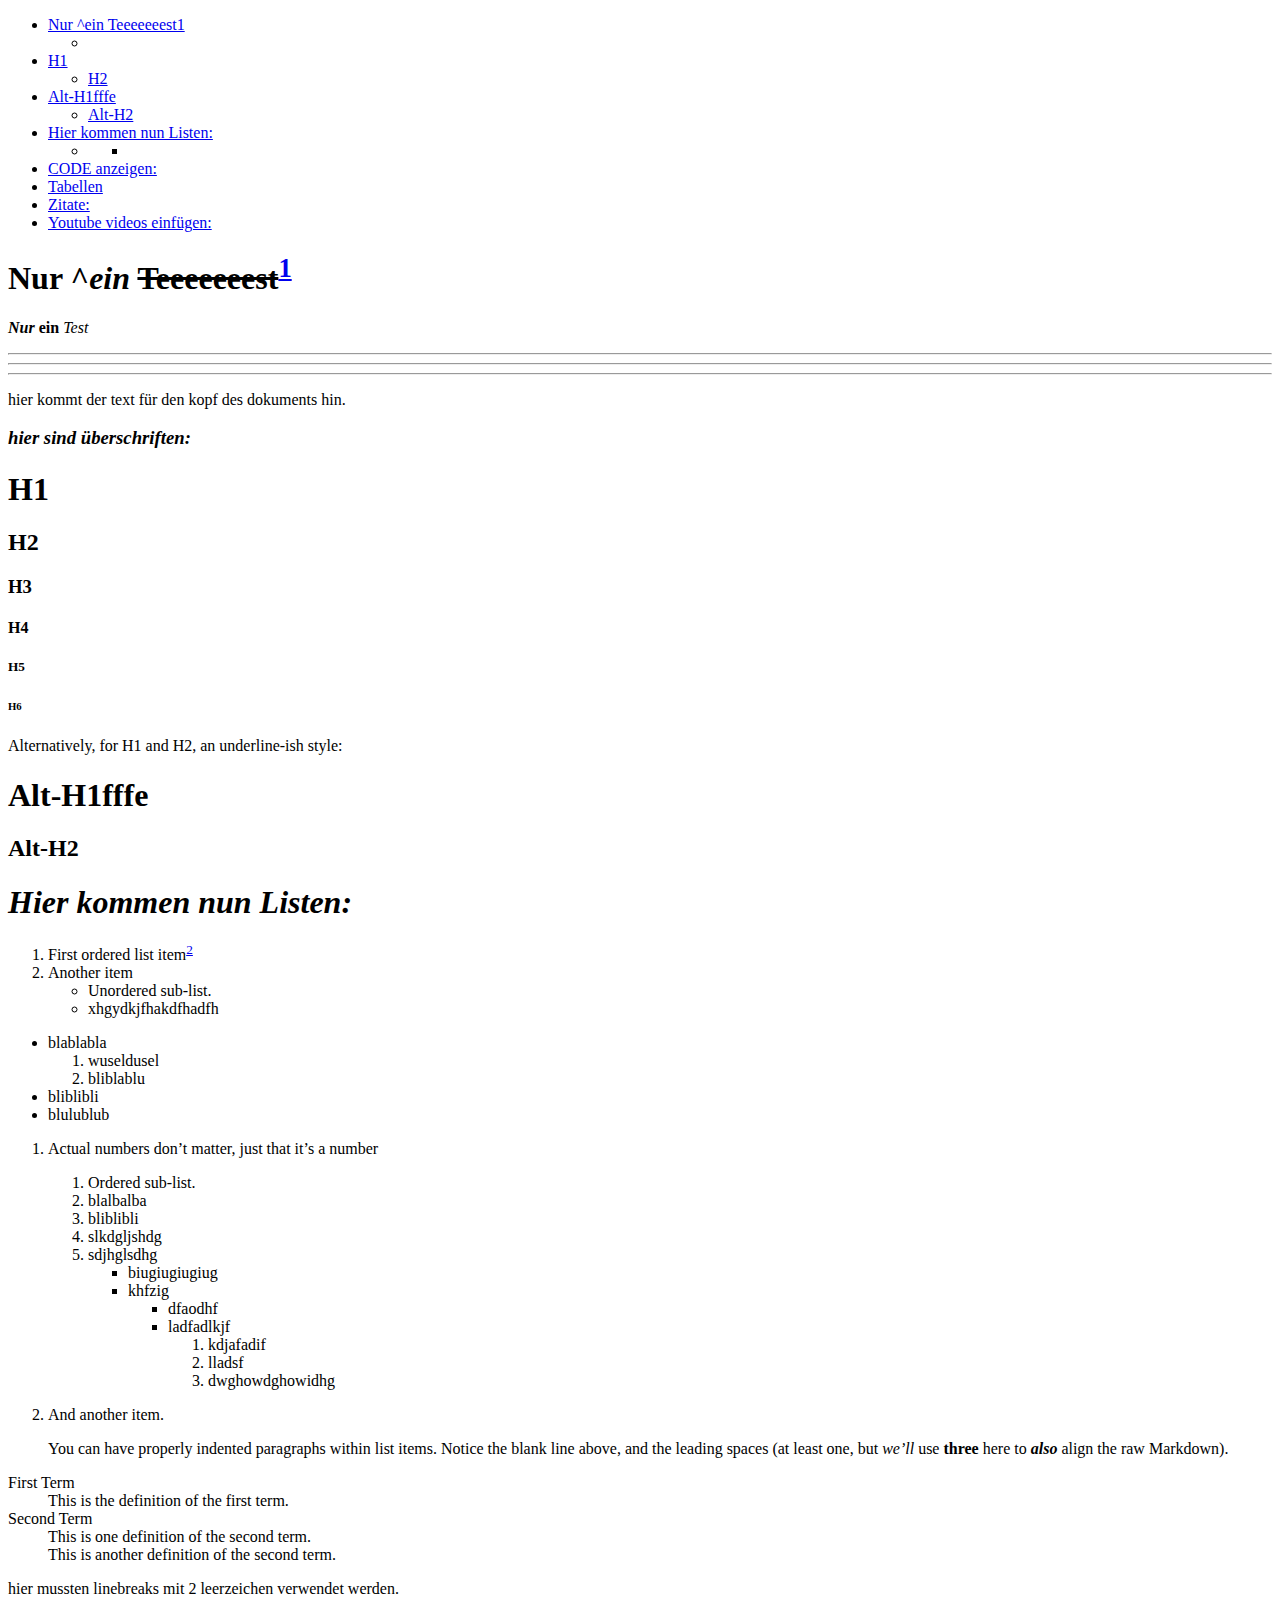
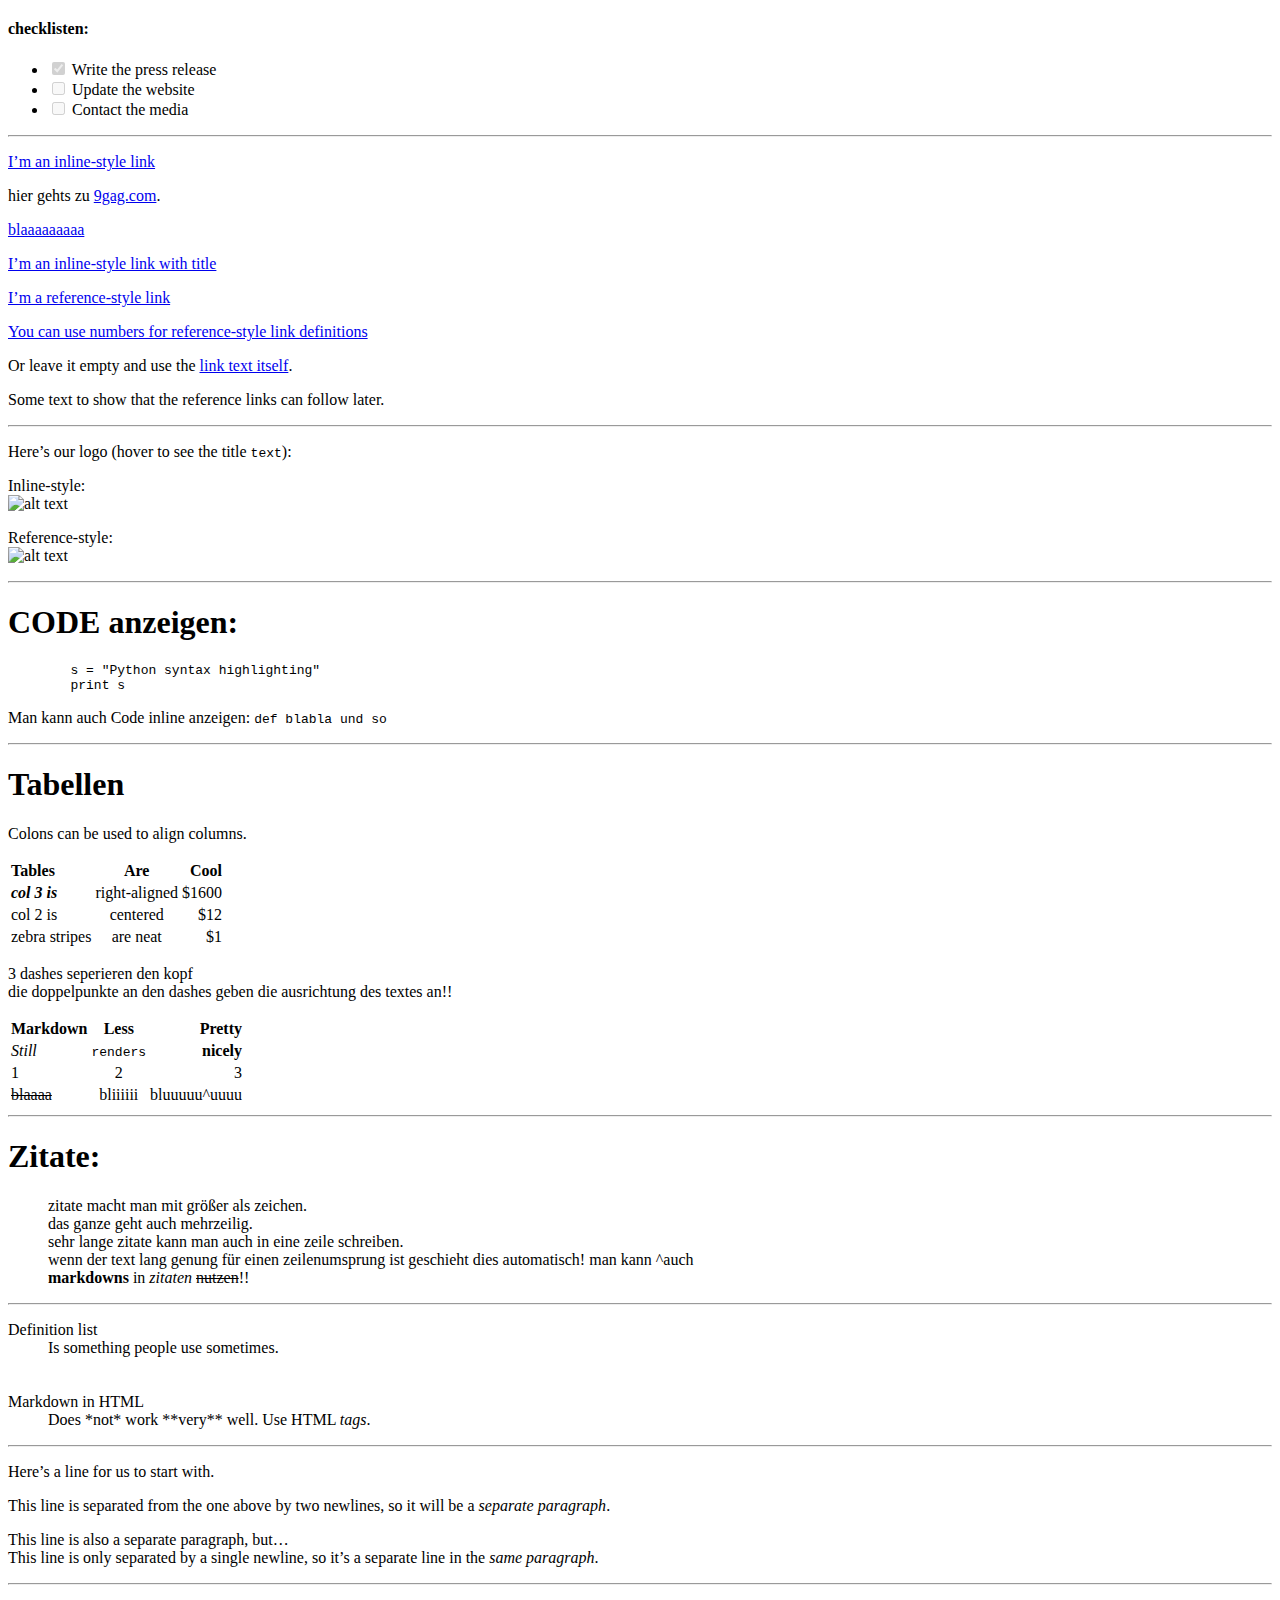
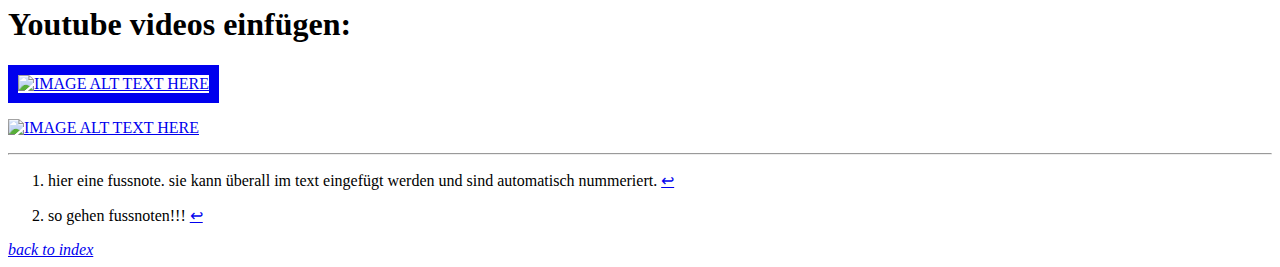
==== nureintest.html @ 50aa15b5 "Update nureintest.html" ====
﻿<!DOCTYPE html>
<html>

<head>
  <meta charset="utf-8">
  <meta name="viewport" content="width=device-width, initial-scale=1.0">
  <title>nureintest</title>
  <link rel="stylesheet" href="https://stackedit.io/style.css" />
</head>

<body class="stackedit">
  <div class="stackedit__left">
    <div class="stackedit__toc">
      
<ul>
<li><a href="#nur-ein-teeeeeeest">Nur ^ein Teeeeeeest1</a>
<ul>
<li></li>
</ul>
</li>
<li><a href="#h1">H1</a>
<ul>
<li><a href="#h2">H2</a></li>
</ul>
</li>
<li><a href="#alt-h1fffe">Alt-H1fffe</a>
<ul>
<li><a href="#alt-h2">Alt-H2</a></li>
</ul>
</li>
<li><a href="#hier-kommen-nun-listen">Hier kommen nun Listen:</a>
<ul>
<li>
<ul>
<li></li>
</ul>
</li>
</ul>
</li>
<li><a href="#code-anzeigen">CODE anzeigen:</a></li>
<li><a href="#tabellen">Tabellen</a></li>
<li><a href="#zitate">Zitate:</a></li>
<li><a href="#youtube-videos-einfügen">Youtube videos einfügen:</a></li>
</ul>

    </div>
  </div>
  <div class="stackedit__right">
    <div class="stackedit__html">
      <h1 id="nur-ein-teeeeeeest"><strong>Nur ^<em>ein</em> <s>Teeeeeeest</s></strong><sup class="footnote-ref"><a href="#fn1" id="fnref1">1</a></sup></h1>
<p><em><strong>Nur</strong></em> <strong>ein</strong> <em>Test</em></p>
<hr>
<hr>
<hr>
<p>hier kommt der text für den kopf des dokuments hin.</p>
<h3 id="hier-sind-überschriften"><em><strong>hier sind überschriften:</strong></em></h3>
<h1 id="h1">H1</h1>
<h2 id="h2">H2</h2>
<h3 id="h3">H3</h3>
<h4 id="h4">H4</h4>
<h5 id="h5">H5</h5>
<h6 id="h6">H6</h6>
<p>Alternatively, for H1 and H2, an underline-ish style:</p>
<h1 id="alt-h1fffe">Alt-H1fffe</h1>
<h2 id="alt-h2">Alt-H2</h2>
<h1 id="hier-kommen-nun-listen"><em><strong>Hier kommen nun Listen:</strong></em></h1>
<ol>
<li>First ordered list item<sup class="footnote-ref"><a href="#fn2" id="fnref2">2</a></sup></li>
<li>Another item
<ul>
<li>Unordered sub-list.</li>
</ul>
<ul>
<li>xhgydkjfhakdfhadfh</li>
</ul>
</li>
</ol>
<ul>
<li>blablabla
<ol>
<li>wuseldusel</li>
<li>bliblablu</li>
</ol>
</li>
<li>bliblibli</li>
<li>blulublub</li>
</ul>
<ol>
<li>
<p>Actual numbers don’t matter, just that it’s a number</p>
<ol>
<li>Ordered sub-list.</li>
<li>blalbalba</li>
<li>bliblibli</li>
<li>slkdgljshdg</li>
<li>sdjhglsdhg
<ul>
<li>biugiugiugiug</li>
<li>khfzig
<ul>
<li>dfaodhf</li>
<li>ladfadlkjf
<ol>
<li>kdjafadif</li>
<li>lladsf</li>
<li>dwghowdghowidhg</li>
</ol>
</li>
</ul>
</li>
</ul>
</li>
</ol>
</li>
<li>
<p>And another item.</p>
<p>You can have properly indented paragraphs within list items. Notice the blank line above, and the leading spaces (at least one, but <em>we’ll</em> use <strong>three</strong> here to <em><strong>also</strong></em> align the raw Markdown).</p>
</li>
</ol>
<dl>
<dt>First Term</dt>
<dd>This is the definition of the first term.</dd>
<dt>Second Term</dt>
<dd>This is one definition of the second term.</dd>
<dd>This is another definition of the second term.</dd>
</dl>
<p>hier mussten linebreaks mit 2 leerzeichen verwendet werden.</p>
<h4 id="checklisten">checklisten:</h4>
<ul>
<li class="task-list-item"><input type="checkbox" class="task-list-item-checkbox" checked="true" disabled=""> Write the press release</li>
<li class="task-list-item"><input type="checkbox" class="task-list-item-checkbox" disabled=""> Update the website</li>
<li class="task-list-item"><input type="checkbox" class="task-list-item-checkbox" disabled=""> Contact the media</li>
</ul>
<hr>
<p><a href="https://www.google.com">I’m an inline-style link</a></p>
<p>hier gehts zu <a href="9gag.com">9gag.com</a>.</p>
<p><a href="9gag.de">blaaaaaaaaa</a></p>
<p><a href="https://www.google.com" title="Google's Homepage">I’m an inline-style link with title</a></p>
<p><a href="https://www.mozilla.org">I’m a reference-style link</a></p>
<p><a href="http://slashdot.org">You can use numbers for reference-style link definitions</a></p>
<p>Or leave it empty and use the <a href="http://www.reddit.com">link text itself</a>.</p>
<p>Some text to show that the reference links can follow later.</p>
<hr>
<p>Here’s our logo (hover to see the title <code>text</code>):</p>
<p>Inline-style:<br>
<img src="https://github.com/adam-p/markdown-here/raw/master/src/common/images/icon48.png" alt="alt text" title="google.de"></p>
<p>Reference-style:<br>
<img src="https://github.com/adam-p/markdown-here/raw/master/src/common/images/icon48.png" alt="alt text" title="Logo Title Text 2 bliiiiiiiiiiii"></p>
<hr>
<h1 id="code-anzeigen"><strong>CODE anzeigen:</strong></h1>
<pre class=" language-python"><code class="prism  language-python">	s <span class="token operator">=</span> <span class="token string">"Python syntax highlighting"</span>
	<span class="token keyword">print</span> s
</code></pre>
<p>Man kann auch Code inline anzeigen: <code>def blabla und so</code></p>
<hr>
<h1 id="tabellen"><strong>Tabellen</strong></h1>
<p>Colons can be used to align columns.</p>

<table>
<thead>
<tr>
<th align="left">Tables</th>
<th align="center">Are</th>
<th align="right">Cool</th>
</tr>
</thead>
<tbody>
<tr>
<td align="left"><em><strong>col 3 is</strong></em></td>
<td align="center">right-aligned</td>
<td align="right">$1600</td>
</tr>
<tr>
<td align="left">col 2 is</td>
<td align="center">centered</td>
<td align="right">$12</td>
</tr>
<tr>
<td align="left">zebra stripes</td>
<td align="center">are neat</td>
<td align="right">$1</td>
</tr>
</tbody>
</table><p>3 dashes seperieren den kopf<br>
die doppelpunkte an den dashes geben die ausrichtung des textes an!!</p>

<table>
<thead>
<tr>
<th align="left">Markdown</th>
<th align="center">Less</th>
<th align="right">Pretty</th>
</tr>
</thead>
<tbody>
<tr>
<td align="left"><em>Still</em></td>
<td align="center"><code>renders</code></td>
<td align="right"><strong>nicely</strong></td>
</tr>
<tr>
<td align="left">1</td>
<td align="center">2</td>
<td align="right">3</td>
</tr>
<tr>
<td align="left"><s>blaaaa</s></td>
<td align="center">bliiiiii</td>
<td align="right">bluuuuu^uuuu</td>
</tr>
</tbody>
</table><hr>
<h1 id="zitate"><strong>Zitate:</strong></h1>
<blockquote>
<p>zitate macht man mit größer als zeichen.<br>
das ganze geht auch mehrzeilig.<br>
sehr lange zitate kann man auch in eine zeile schreiben.<br>
wenn der text lang genung für einen zeilenumsprung ist geschieht dies automatisch! man kann ^auch<br>
<strong>markdowns</strong> in <em>zitaten</em> <s>nutzen</s>!!</p>
</blockquote>
<hr>
<dl>
  <dt>Definition list</dt>
  <dd>Is something people use sometimes.</dd>
<br>
<br>
  <dt>Markdown in HTML</dt>
  <dd>Does *not* work **very** well. Use HTML <em>tags</em>.</dd>
</dl>
<hr>
<p>Here’s a line for us to start with.</p>
<p>This line is separated from the one above by two newlines, so it will be a <em>separate paragraph</em>.</p>
<p>This line is also a separate paragraph, but…<br>
This line is only separated by a single newline, so it’s a separate line in the <em>same paragraph</em>.</p>
<hr>
<h1 id="youtube-videos-einfügen"><strong>Youtube videos einfügen:</strong></h1>
<p><a href="http://www.youtube.com/watch?feature=player_embedded&amp;v=IO9XlQrEt2Y
" target="_blank"><img src="http://img.youtube.com/vi/IO9XlQrEt2Y/0.jpg" alt="IMAGE ALT TEXT HERE" width="50%" height="auto" border="10"></a></p>
<p><a href="http://www.youtube.com/watch?v=IO9XlQrEt2Y"><img src="http://img.youtube.com/vi/IO9XlQrEt2Y/0.jpg" alt="IMAGE ALT TEXT HERE"></a></p>
<hr class="footnotes-sep">
<section class="footnotes">
<ol class="footnotes-list">
<li id="fn1" class="footnote-item"><p>hier eine fussnote. sie kann überall im text eingefügt werden und sind automatisch nummeriert. <a href="#fnref1" class="footnote-backref">↩︎</a></p>
</li>
<li id="fn2" class="footnote-item"><p>so gehen fussnoten!!! <a href="#fnref2" class="footnote-backref">↩︎</a></p>
</li>
</ol>
</section>

    </div>
  </div>
<em><a href="file:///C:/Users/CC-Student/Desktop/web%20dev/index.html">back to index</a>
</body>

</html>
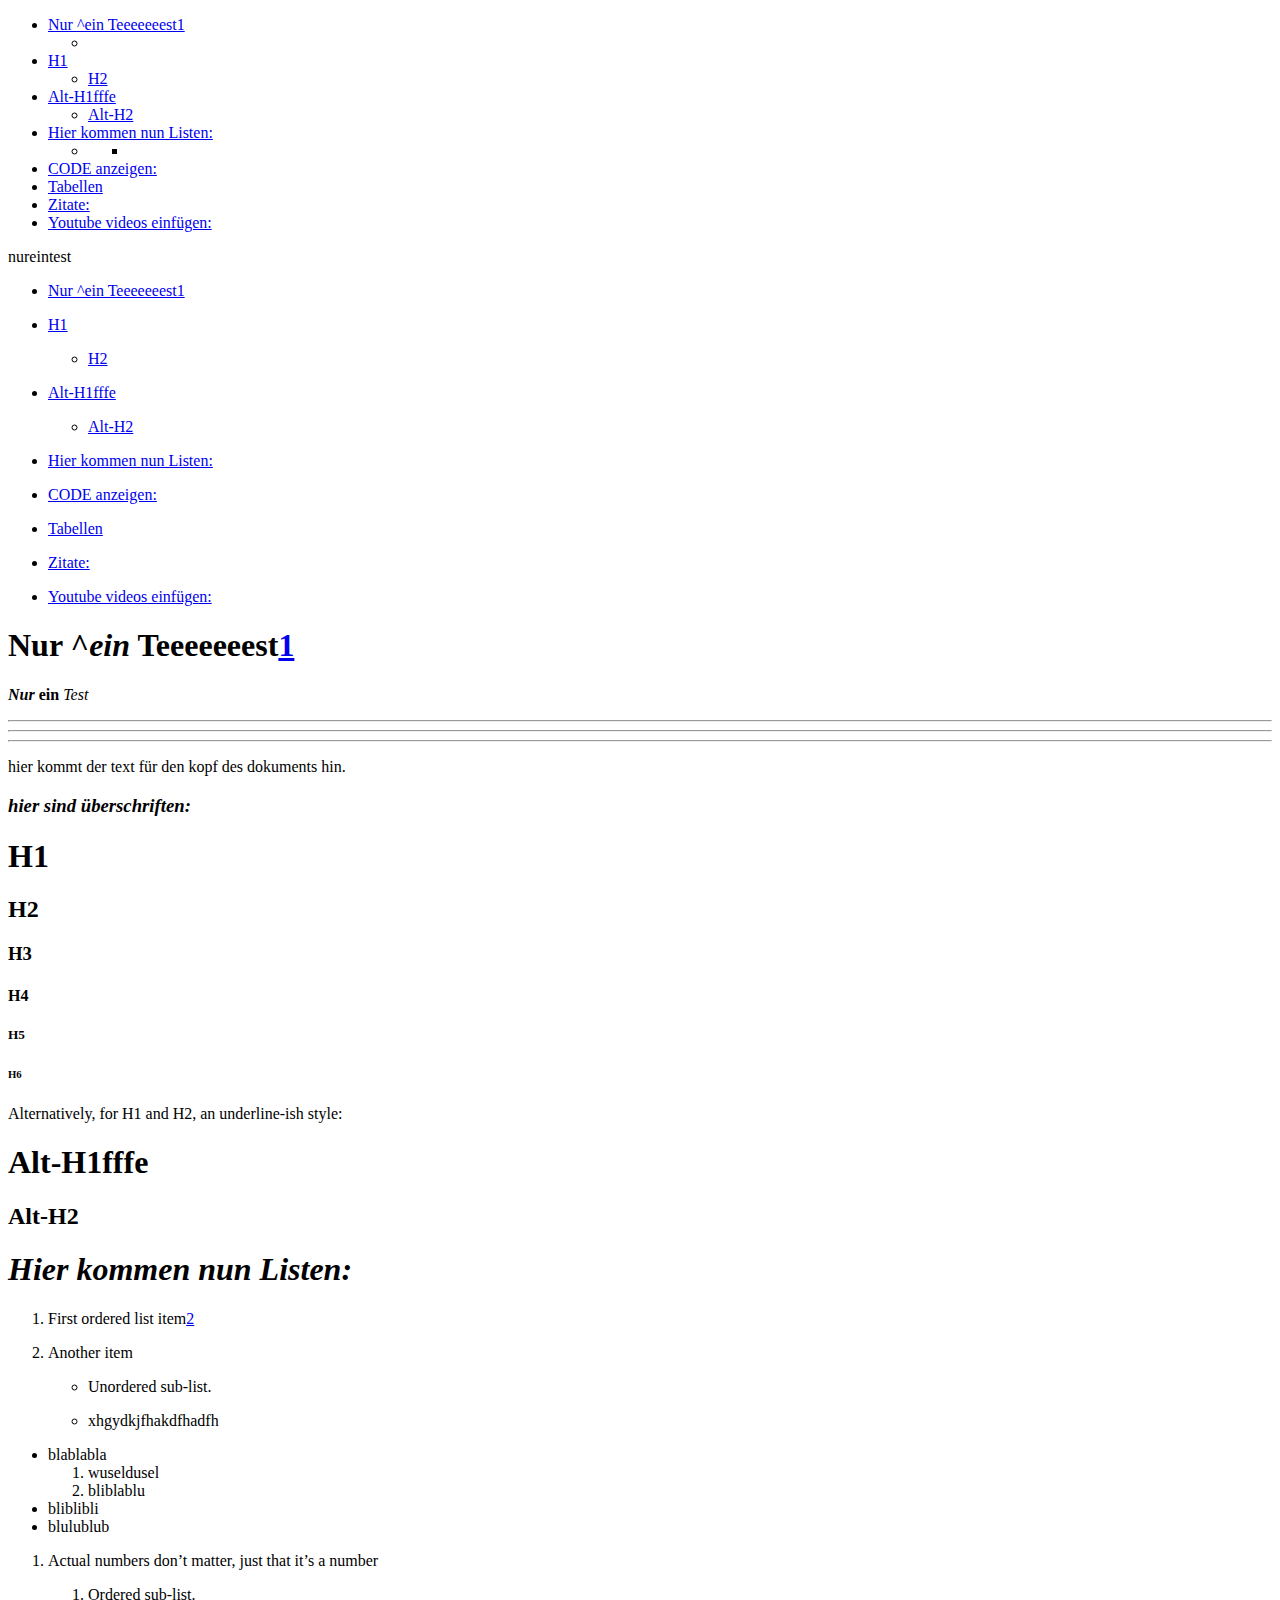
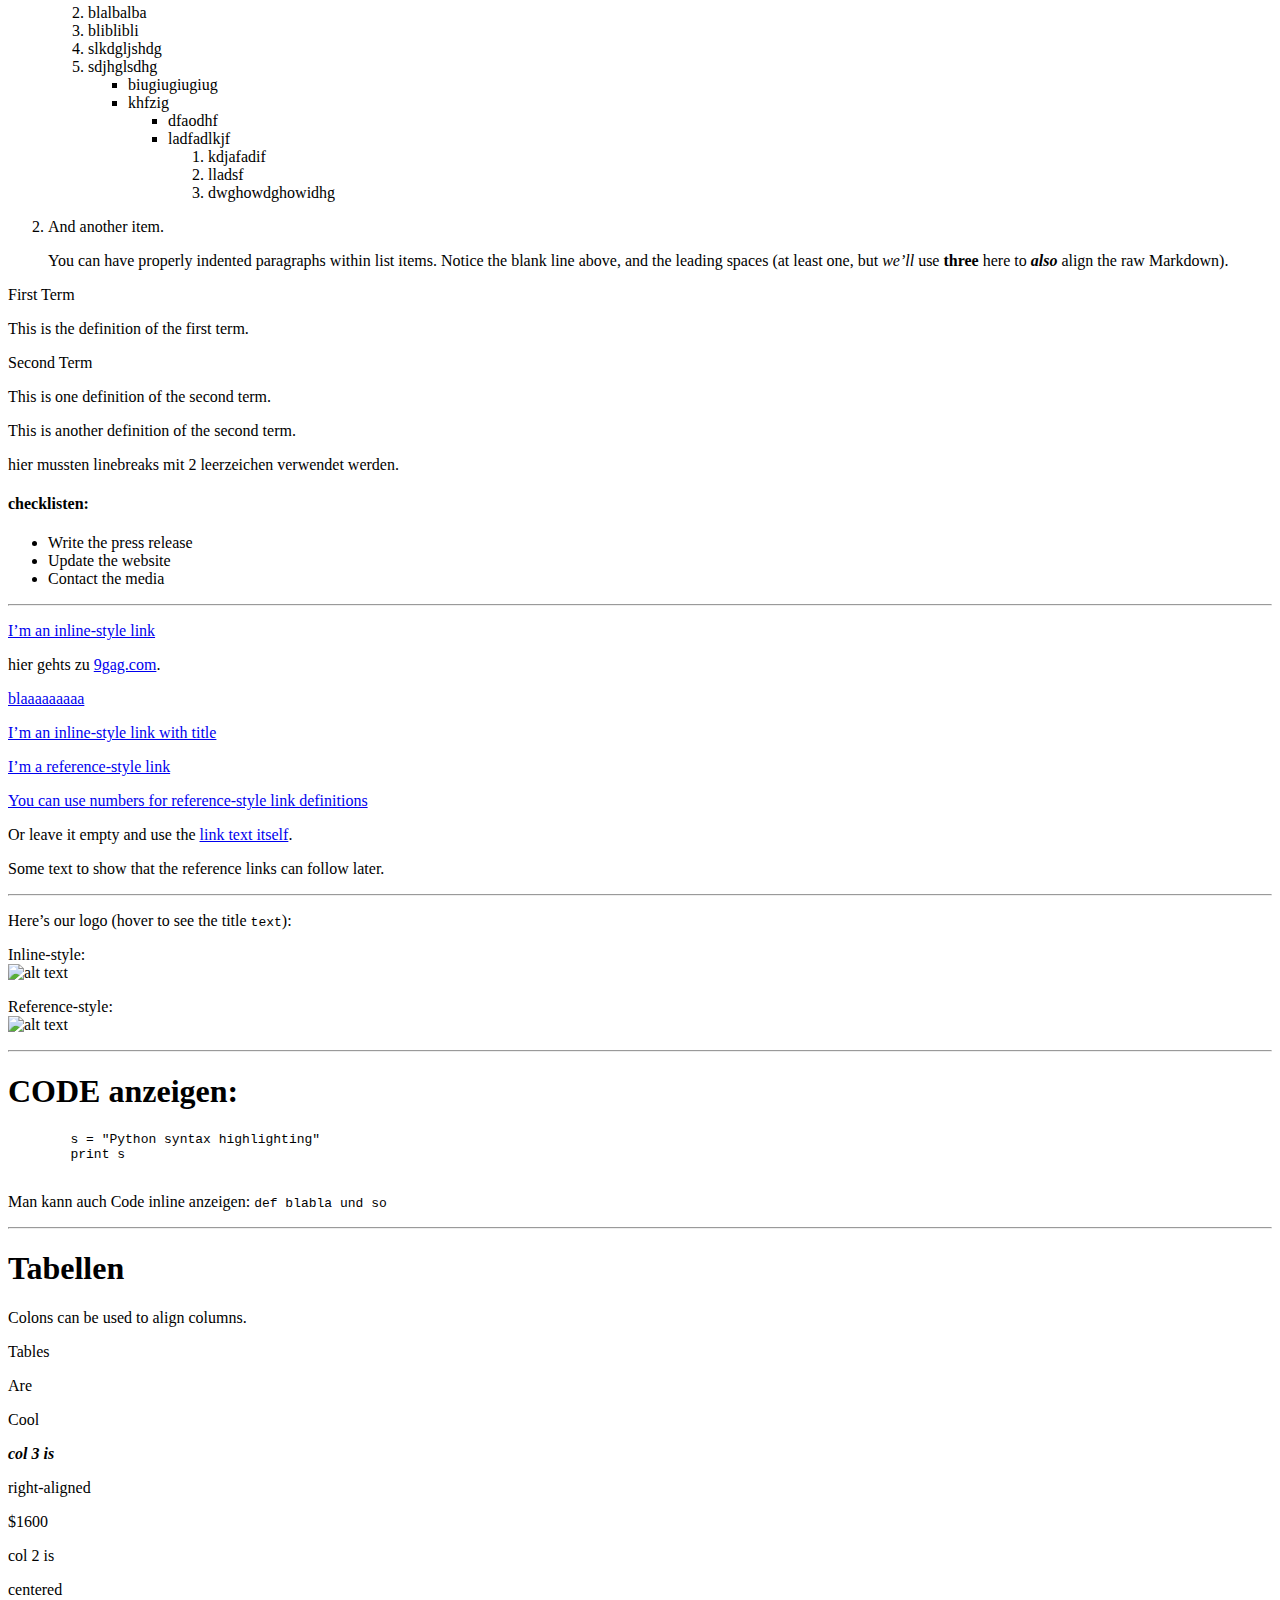
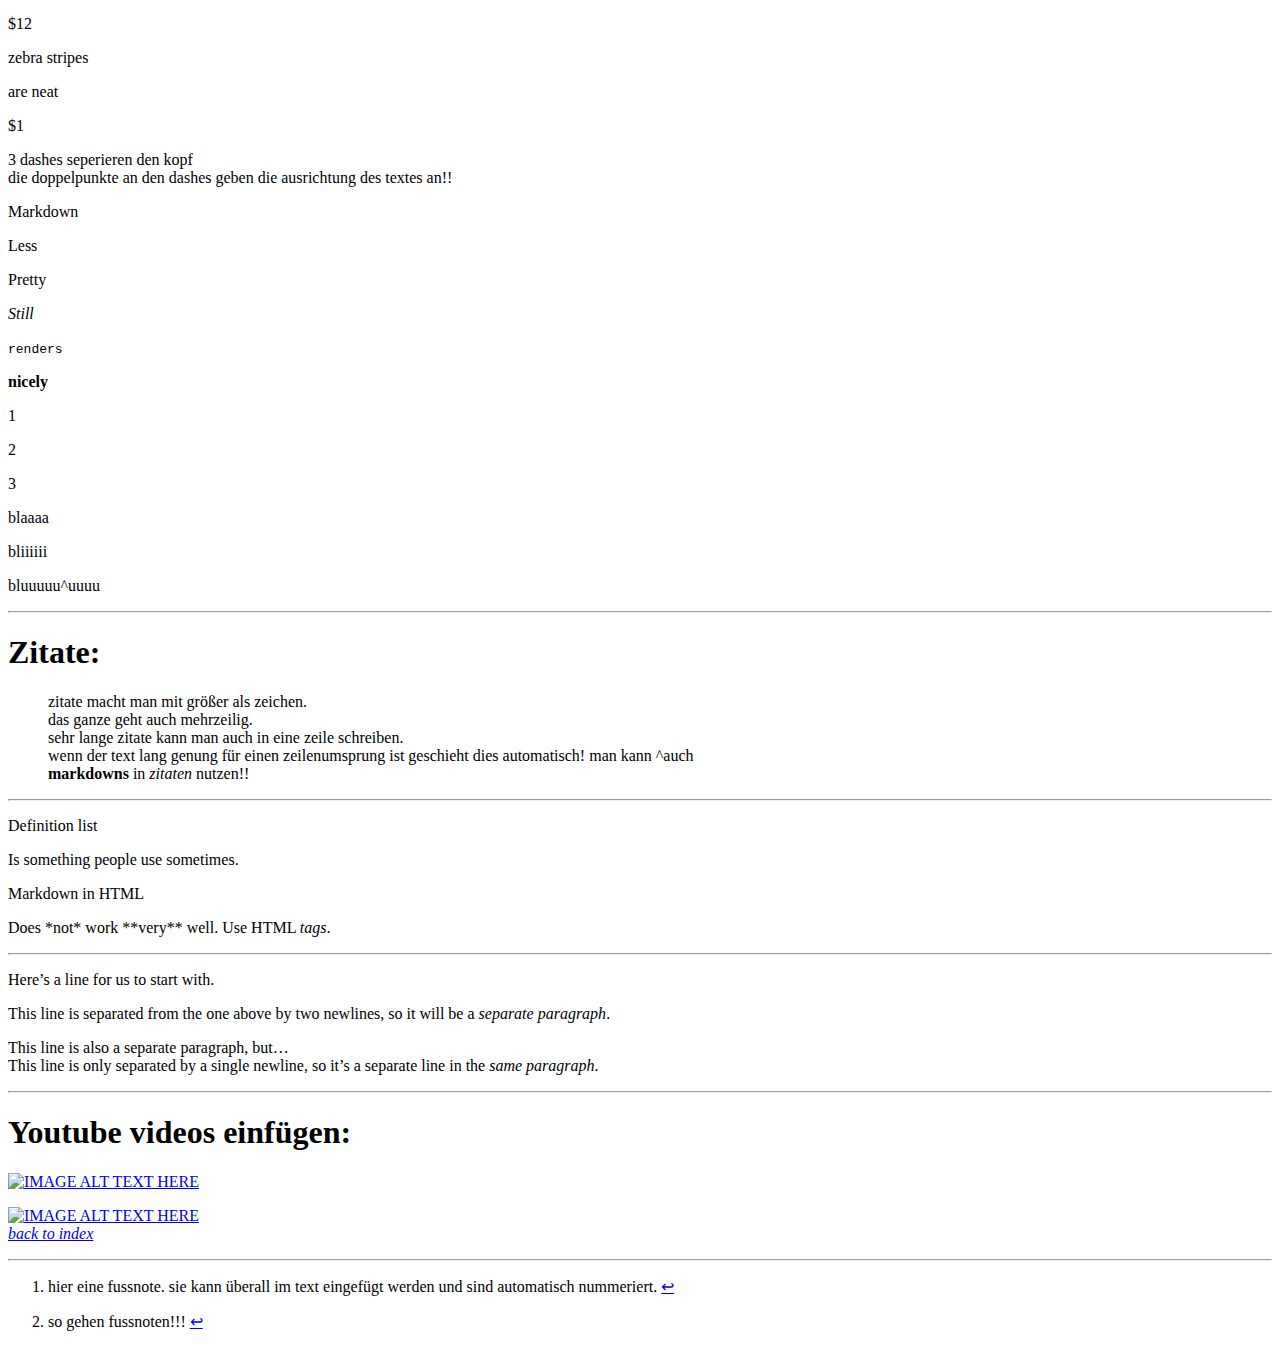
==== commit 54da408b: "Add files via upload" ====
--- a/nureintest.html
+++ b/nureintest.html
@@ -4,7 +4,7 @@
 <head>
   <meta charset="utf-8">
   <meta name="viewport" content="width=device-width, initial-scale=1.0">
-  <title>nureintest</title>
+  <title>nureintest.html</title>
   <link rel="stylesheet" href="https://stackedit.io/style.css" />
 </head>
 
@@ -13,7 +13,7 @@
     <div class="stackedit__toc">
       
 <ul>
-<li><a href="#nur-ein-teeeeeeest">Nur ^ein Teeeeeeest1</a>
+<li><a href="#nur-ein-teeeeeeest1">Nur ^ein Teeeeeeest1</a>
 <ul>
 <li></li>
 </ul>
@@ -47,7 +47,40 @@
   </div>
   <div class="stackedit__right">
     <div class="stackedit__html">
-      <h1 id="nur-ein-teeeeeeest"><strong>Nur ^<em>ein</em> <s>Teeeeeeest</s></strong><sup class="footnote-ref"><a href="#fn1" id="fnref1">1</a></sup></h1>
+      <p>nureintest</p>
+<ul>
+<li>
+<p><a href="#nur-ein-teeeeeeest">Nur ^ein Teeeeeeest1</a></p>
+</li>
+<li>
+<p><a href="#h1">H1</a></p>
+<ul>
+<li><a href="#h2">H2</a></li>
+</ul>
+</li>
+<li>
+<p><a href="#alt-h1fffe">Alt-H1fffe</a></p>
+<ul>
+<li><a href="#alt-h2">Alt-H2</a></li>
+</ul>
+</li>
+<li>
+<p><a href="#hier-kommen-nun-listen">Hier kommen nun Listen:</a></p>
+</li>
+<li>
+<p><a href="#code-anzeigen">CODE anzeigen:</a></p>
+</li>
+<li>
+<p><a href="#tabellen">Tabellen</a></p>
+</li>
+<li>
+<p><a href="#zitate">Zitate:</a></p>
+</li>
+<li>
+<p><a href="#youtube-videos-einf%C3%BCgen">Youtube videos einfügen:</a></p>
+</li>
+</ul>
+<h1 id="nur-ein-teeeeeeest1"><strong>Nur ^<em>ein</em> Teeeeeeest</strong><a href="#fn1">1</a></h1>
 <p><em><strong>Nur</strong></em> <strong>ein</strong> <em>Test</em></p>
 <hr>
 <hr>
@@ -65,13 +98,18 @@
 <h2 id="alt-h2">Alt-H2</h2>
 <h1 id="hier-kommen-nun-listen"><em><strong>Hier kommen nun Listen:</strong></em></h1>
 <ol>
-<li>First ordered list item<sup class="footnote-ref"><a href="#fn2" id="fnref2">2</a></sup></li>
-<li>Another item
-<ul>
-<li>Unordered sub-list.</li>
-</ul>
-<ul>
-<li>xhgydkjfhakdfhadfh</li>
+<li>
+<p>First ordered list item<a href="#fn2">2</a></p>
+</li>
+<li>
+<p>Another item</p>
+<ul>
+<li>
+<p>Unordered sub-list.</p>
+</li>
+<li>
+<p>xhgydkjfhakdfhadfh</p>
+</li>
 </ul>
 </li>
 </ol>
@@ -117,19 +155,17 @@
 <p>You can have properly indented paragraphs within list items. Notice the blank line above, and the leading spaces (at least one, but <em>we’ll</em> use <strong>three</strong> here to <em><strong>also</strong></em> align the raw Markdown).</p>
 </li>
 </ol>
-<dl>
-<dt>First Term</dt>
-<dd>This is the definition of the first term.</dd>
-<dt>Second Term</dt>
-<dd>This is one definition of the second term.</dd>
-<dd>This is another definition of the second term.</dd>
-</dl>
+<p>First Term</p>
+<p>This is the definition of the first term.</p>
+<p>Second Term</p>
+<p>This is one definition of the second term.</p>
+<p>This is another definition of the second term.</p>
 <p>hier mussten linebreaks mit 2 leerzeichen verwendet werden.</p>
 <h4 id="checklisten">checklisten:</h4>
 <ul>
-<li class="task-list-item"><input type="checkbox" class="task-list-item-checkbox" checked="true" disabled=""> Write the press release</li>
-<li class="task-list-item"><input type="checkbox" class="task-list-item-checkbox" disabled=""> Update the website</li>
-<li class="task-list-item"><input type="checkbox" class="task-list-item-checkbox" disabled=""> Contact the media</li>
+<li>Write the press release</li>
+<li>Update the website</li>
+<li>Contact the media</li>
 </ul>
 <hr>
 <p><a href="https://www.google.com">I’m an inline-style link</a></p>
@@ -150,83 +186,52 @@
 <h1 id="code-anzeigen"><strong>CODE anzeigen:</strong></h1>
 <pre class=" language-python"><code class="prism  language-python">	s <span class="token operator">=</span> <span class="token string">"Python syntax highlighting"</span>
 	<span class="token keyword">print</span> s
+
 </code></pre>
 <p>Man kann auch Code inline anzeigen: <code>def blabla und so</code></p>
 <hr>
 <h1 id="tabellen"><strong>Tabellen</strong></h1>
 <p>Colons can be used to align columns.</p>
-
-<table>
-<thead>
-<tr>
-<th align="left">Tables</th>
-<th align="center">Are</th>
-<th align="right">Cool</th>
-</tr>
-</thead>
-<tbody>
-<tr>
-<td align="left"><em><strong>col 3 is</strong></em></td>
-<td align="center">right-aligned</td>
-<td align="right">$1600</td>
-</tr>
-<tr>
-<td align="left">col 2 is</td>
-<td align="center">centered</td>
-<td align="right">$12</td>
-</tr>
-<tr>
-<td align="left">zebra stripes</td>
-<td align="center">are neat</td>
-<td align="right">$1</td>
-</tr>
-</tbody>
-</table><p>3 dashes seperieren den kopf<br>
+<p>Tables</p>
+<p>Are</p>
+<p>Cool</p>
+<p><em><strong>col 3 is</strong></em></p>
+<p>right-aligned</p>
+<p>$1600</p>
+<p>col 2 is</p>
+<p>centered</p>
+<p>$12</p>
+<p>zebra stripes</p>
+<p>are neat</p>
+<p>$1</p>
+<p>3 dashes seperieren den kopf<br>
 die doppelpunkte an den dashes geben die ausrichtung des textes an!!</p>
-
-<table>
-<thead>
-<tr>
-<th align="left">Markdown</th>
-<th align="center">Less</th>
-<th align="right">Pretty</th>
-</tr>
-</thead>
-<tbody>
-<tr>
-<td align="left"><em>Still</em></td>
-<td align="center"><code>renders</code></td>
-<td align="right"><strong>nicely</strong></td>
-</tr>
-<tr>
-<td align="left">1</td>
-<td align="center">2</td>
-<td align="right">3</td>
-</tr>
-<tr>
-<td align="left"><s>blaaaa</s></td>
-<td align="center">bliiiiii</td>
-<td align="right">bluuuuu^uuuu</td>
-</tr>
-</tbody>
-</table><hr>
+<p>Markdown</p>
+<p>Less</p>
+<p>Pretty</p>
+<p><em>Still</em></p>
+<p><code>renders</code></p>
+<p><strong>nicely</strong></p>
+<p>1</p>
+<p>2</p>
+<p>3</p>
+<p>blaaaa</p>
+<p>bliiiiii</p>
+<p>bluuuuu^uuuu</p>
+<hr>
 <h1 id="zitate"><strong>Zitate:</strong></h1>
 <blockquote>
 <p>zitate macht man mit größer als zeichen.<br>
 das ganze geht auch mehrzeilig.<br>
 sehr lange zitate kann man auch in eine zeile schreiben.<br>
 wenn der text lang genung für einen zeilenumsprung ist geschieht dies automatisch! man kann ^auch<br>
-<strong>markdowns</strong> in <em>zitaten</em> <s>nutzen</s>!!</p>
+<strong>markdowns</strong> in <em>zitaten</em> nutzen!!</p>
 </blockquote>
 <hr>
-<dl>
-  <dt>Definition list</dt>
-  <dd>Is something people use sometimes.</dd>
-<br>
-<br>
-  <dt>Markdown in HTML</dt>
-  <dd>Does *not* work **very** well. Use HTML <em>tags</em>.</dd>
-</dl>
+<p>Definition list</p>
+<p>Is something people use sometimes.</p>
+<p>Markdown in HTML</p>
+<p>Does *not* work **very** well. Use HTML <em>tags</em>.</p>
 <hr>
 <p>Here’s a line for us to start with.</p>
 <p>This line is separated from the one above by two newlines, so it will be a <em>separate paragraph</em>.</p>
@@ -234,22 +239,21 @@
 This line is only separated by a single newline, so it’s a separate line in the <em>same paragraph</em>.</p>
 <hr>
 <h1 id="youtube-videos-einfügen"><strong>Youtube videos einfügen:</strong></h1>
-<p><a href="http://www.youtube.com/watch?feature=player_embedded&amp;v=IO9XlQrEt2Y
-" target="_blank"><img src="http://img.youtube.com/vi/IO9XlQrEt2Y/0.jpg" alt="IMAGE ALT TEXT HERE" width="50%" height="auto" border="10"></a></p>
-<p><a href="http://www.youtube.com/watch?v=IO9XlQrEt2Y"><img src="http://img.youtube.com/vi/IO9XlQrEt2Y/0.jpg" alt="IMAGE ALT TEXT HERE"></a></p>
-<hr class="footnotes-sep">
-<section class="footnotes">
-<ol class="footnotes-list">
-<li id="fn1" class="footnote-item"><p>hier eine fussnote. sie kann überall im text eingefügt werden und sind automatisch nummeriert. <a href="#fnref1" class="footnote-backref">↩︎</a></p>
-</li>
-<li id="fn2" class="footnote-item"><p>so gehen fussnoten!!! <a href="#fnref2" class="footnote-backref">↩︎</a></p>
-</li>
-</ol>
-</section>
+<p><a href="http://www.youtube.com/watch?feature=player_embedded&amp;v=IO9XlQrEt2Y"><img src="http://img.youtube.com/vi/IO9XlQrEt2Y/0.jpg" alt="IMAGE ALT TEXT HERE"></a></p>
+<p><a href="http://www.youtube.com/watch?v=IO9XlQrEt2Y"><img src="http://img.youtube.com/vi/IO9XlQrEt2Y/0.jpg" alt="IMAGE ALT TEXT HERE"></a><br>
+<em><a href="file:///C:/Users/CC-Student/Desktop/web%20dev/index.html">back to index</a></em></p>
+<hr>
+<ol>
+<li>
+<p>hier eine fussnote. sie kann überall im text eingefügt werden und sind automatisch nummeriert. <a href="#fnref1">↩︎</a></p>
+</li>
+<li>
+<p>so gehen fussnoten!!! <a href="#fnref2">↩︎</a></p>
+</li>
+</ol>
 
     </div>
   </div>
-<em><a href="file:///C:/Users/CC-Student/Desktop/web%20dev/index.html">back to index</a>
 </body>
 
 </html>
